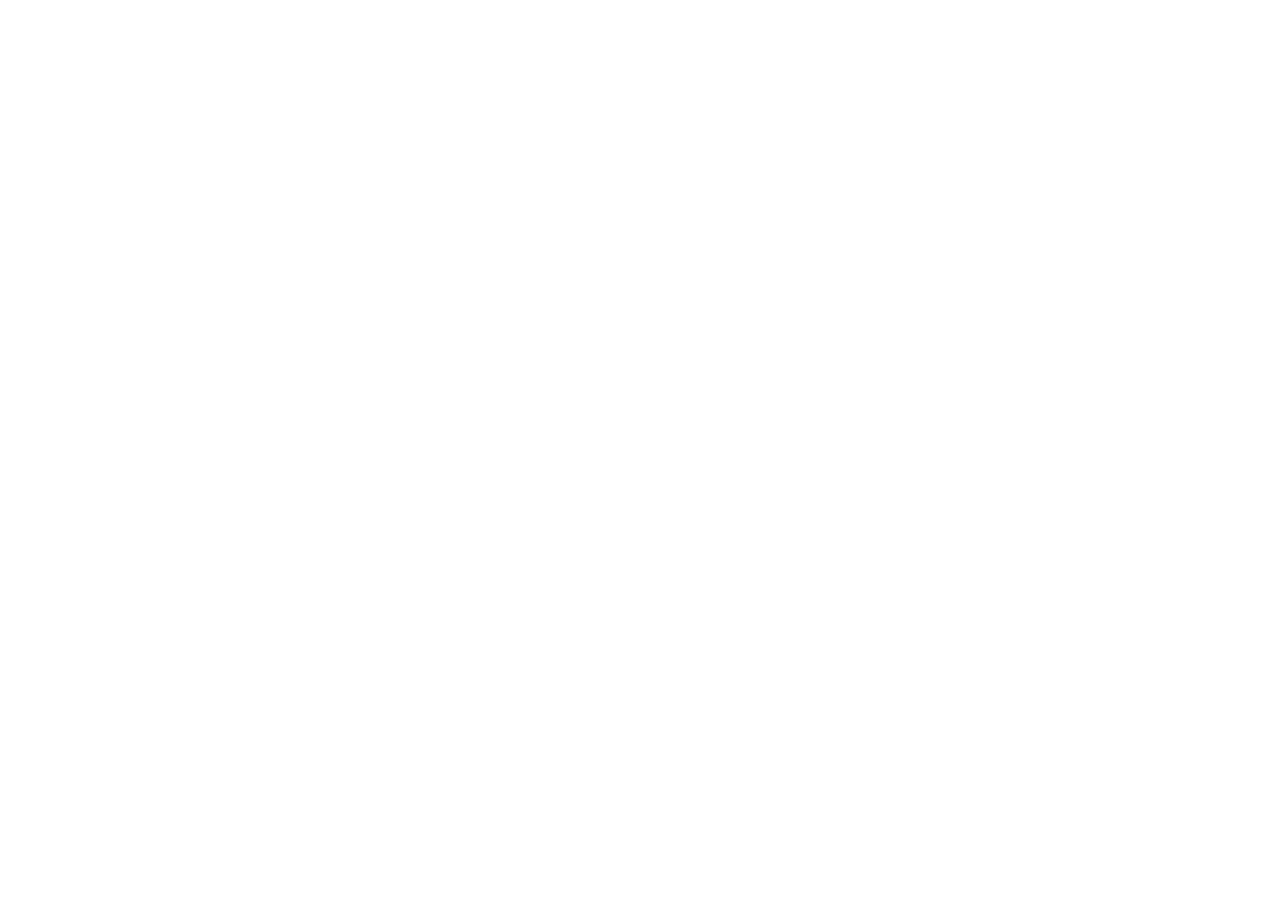
==== index.html @ 245ddb57 "Add imported header" ====
<!DOCTYPE html>
<html lang="en">
<head>
    <meta charset="UTF-8">
    <meta http-equiv="X-UA-Compatible" content="IE=edge">
    <meta name="viewport" content="width=device-width, initial-scale=1.0">
    <title>Home</title>
</head>
<body>
    <div id="page-content"></div>
    <script type="module" src="./script.js"></script>
</body>
</html>
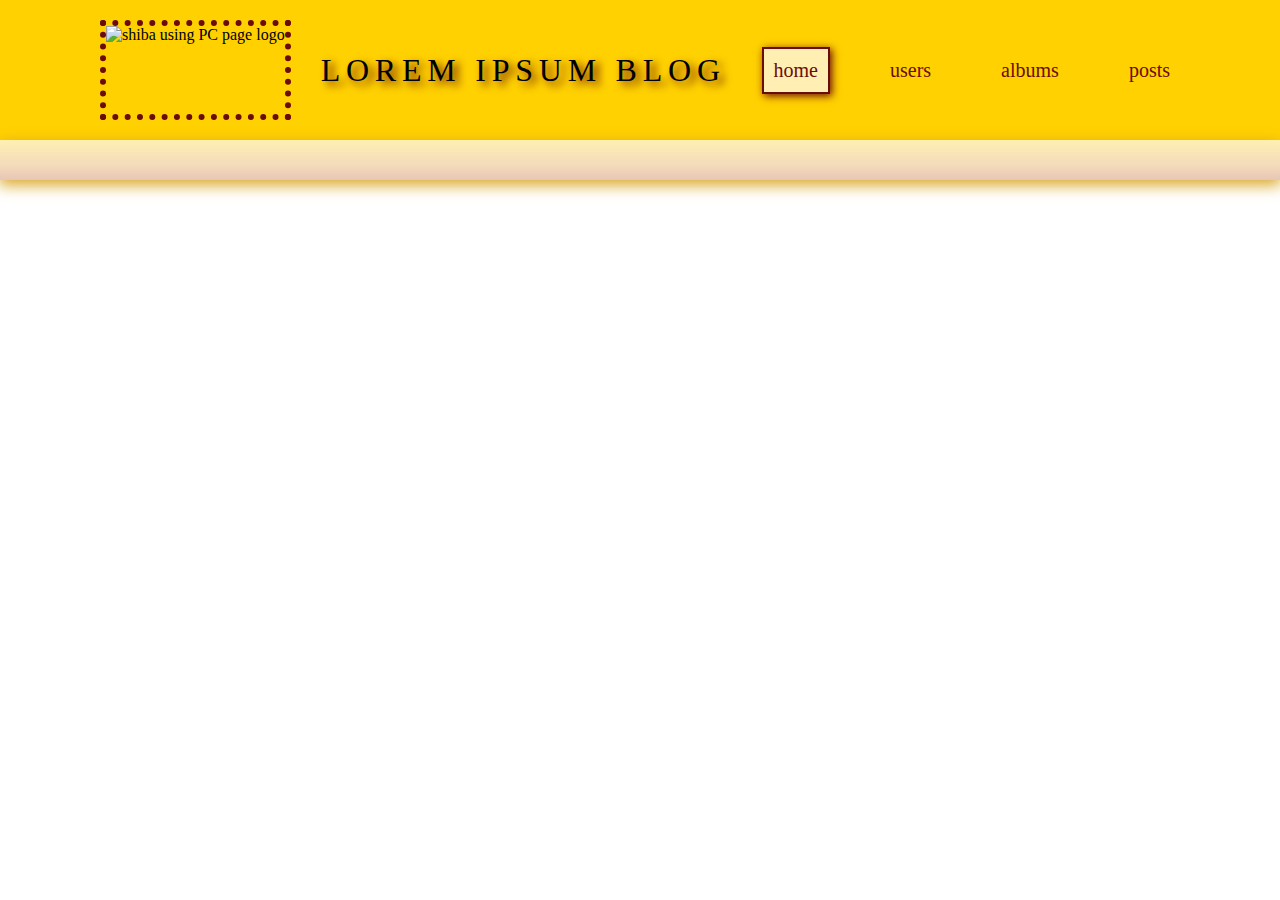
==== commit 8b446d9c: "Add style" ====
--- a/index.html
+++ b/index.html
@@ -5,9 +5,14 @@
     <meta http-equiv="X-UA-Compatible" content="IE=edge">
     <meta name="viewport" content="width=device-width, initial-scale=1.0">
     <title>Home</title>
+    <link rel="stylesheet" href="header.css">
+    <link rel="stylesheet" href="./styles/global.css">
 </head>
 <body>
-    <div id="page-content"></div>
+    <div class="page-content-wrapper">
+        <div id="page-content"></div>
+    </div>
+
     <script type="module" src="./script.js"></script>
 </body>
 </html>--- a/header.css
+++ b/header.css
@@ -0,0 +1,56 @@
+header {
+  background-color: #ffd100;
+}
+header .header-content-wrapper {
+  max-width: 1440px;
+  margin: auto;
+  display: flex;
+  justify-content: space-between;
+  align-items: center;
+  padding: 20px 100px;
+}
+header .header-content-wrapper .header-title-wrapper {
+  display: flex;
+  gap: 30px;
+  align-items: center;
+}
+header .header-content-wrapper .header-title-wrapper .header-logo-wrapper {
+  height: 100px;
+  width: auto;
+  border: 6px dotted;
+  border-color: rgb(107, 11, 11);
+}
+header .header-content-wrapper .header-title-wrapper .header-logo-wrapper .header-logo {
+  height: 100%;
+}
+header .header-content-wrapper .header-title-wrapper .header-title {
+  margin: 0;
+  font-size: 32px;
+  text-transform: uppercase;
+  letter-spacing: 0.18em;
+  text-shadow: 5px 4px 9px rgb(92, 7, 7);
+  font-weight: 500;
+}
+header .header-content-wrapper nav .menu-list {
+  padding: 0;
+  margin: 0;
+  display: flex;
+  gap: 50px;
+  justify-content: flex-end;
+  align-items: center;
+}
+header .header-content-wrapper nav .menu-list .menu-item {
+  list-style-type: none;
+  font-size: 20px;
+  padding: 10px;
+}
+header .header-content-wrapper nav .menu-list .menu-item.active {
+  border: 2px rgb(107, 11, 11) solid;
+  padding: 10px;
+  box-shadow: 2px 2px 8px 0px rgb(107, 11, 11);
+  background-color: rgba(255, 248, 226, 0.788);
+}
+header .header-content-wrapper nav .menu-list .menu-item .nav-list-item-link {
+  text-decoration: none;
+  color: rgb(107, 11, 11);
+}/*# sourceMappingURL=header.css.map */--- a/styles/global.css
+++ b/styles/global.css
@@ -0,0 +1,20 @@
+*, *::before, *::after {
+  box-sizing: border-box;
+}
+
+body {
+  margin: 0;
+}
+
+.page-content-wrapper {
+  background-color: rgb(255, 250, 229);
+  background: linear-gradient(0deg, rgb(142, 17, 17) 0%, rgb(200, 108, 47) 35%, rgb(255, 209, 0) 100%);
+}
+.page-content-wrapper #page-content {
+  max-width: 1440px;
+  margin-left: auto;
+  margin-right: auto;
+  padding: 20px;
+  background-color: rgba(255, 248, 226, 0.788);
+  box-shadow: 0px 4px 15px 1px goldenrod;
+}/*# sourceMappingURL=global.css.map */